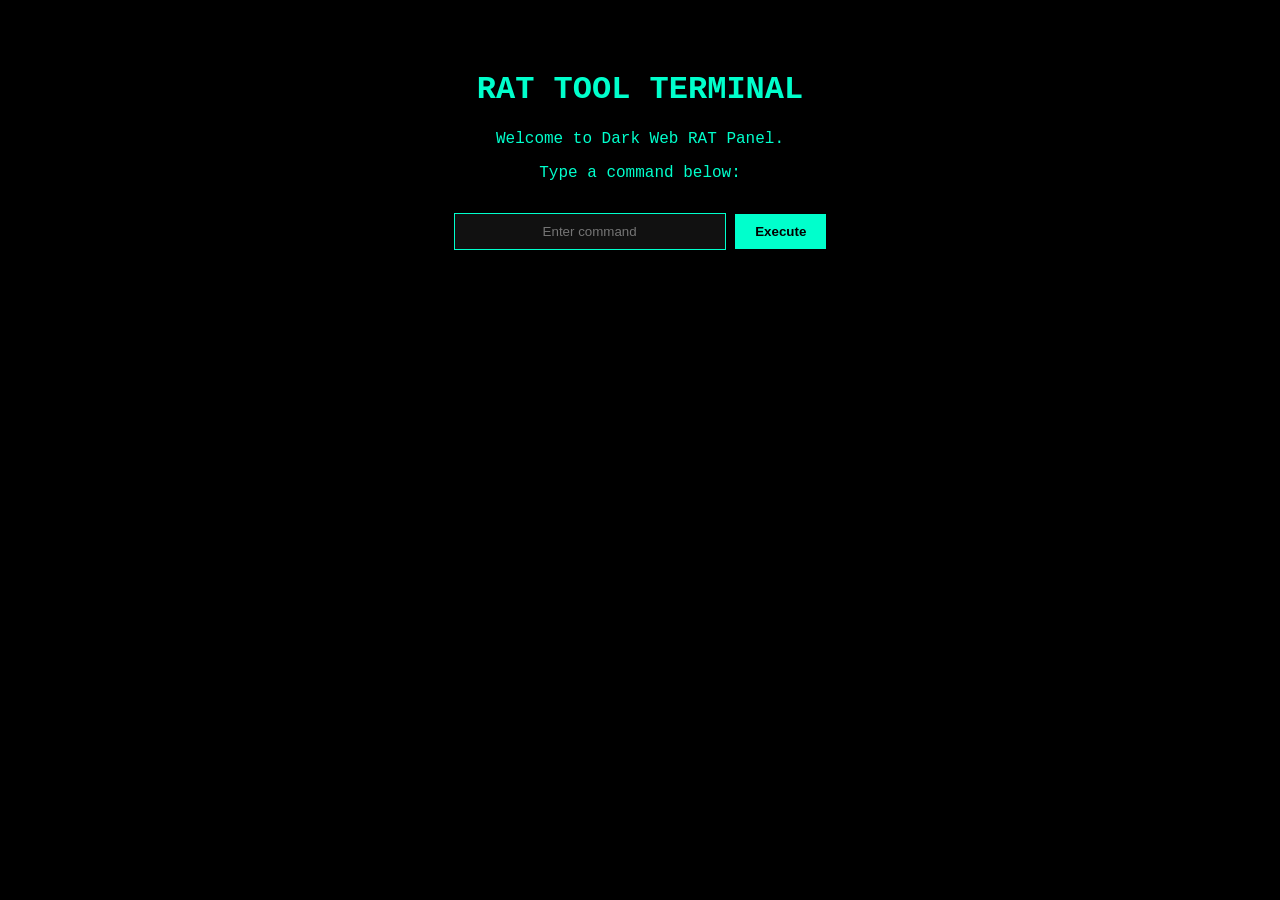
==== panel.html @ 5b63fe6c "Create panel.html" ====
<!DOCTYPE html>
<html lang="en">
<head>
  <meta charset="UTF-8">
  <meta name="viewport" content="width=device-width, initial-scale=1.0">
  <title>RAT Tool Panel</title>
  <link rel="stylesheet" href="style.css">
</head>
<body>
  <div class="container">
    <h1>RAT TOOL TERMINAL</h1>
    <div id="terminal">
      <p>Welcome to Dark Web RAT Panel.</p>
      <p>Type a command below:</p>
      <input type="text" id="command-input" placeholder="Enter command">
      <button onclick="runCommand()">Execute</button>
      <div id="command-output"></div>
    </div>
  </div>

  <script src="script.js"></script>
</body>
</html>
---- style.css ----
body {
  background: #000;
  color: #00ffcc;
  font-family: 'Courier New', monospace;
  margin: 0;
  padding: 0;
}

.container {
  text-align: center;
  padding: 50px;
}

.glitch {
  font-size: 2.2rem;
  text-shadow: 0 0 10px #ff0000, 0 0 20px #00ffcc;
  animation: glitch 1.5s infinite;
}

@keyframes glitch {
  0% { text-shadow: 2px 2px #f00; }
  50% { text-shadow: -2px -2px #0f0; }
  100% { text-shadow: 2px 2px #00f; }
}

input[type="password"], input[type="text"] {
  background: #111;
  border: 1px solid #00ffcc;
  color: #0f0;
  padding: 10px;
  width: 250px;
  margin-top: 15px;
  text-align: center;
}

button {
  background: #00ffcc;
  color: #000;
  font-weight: bold;
  border: none;
  padding: 10px 20px;
  margin-top: 15px;
  cursor: pointer;
  transition: 0.3s ease;
}

button:hover {
  background: #0f0;
}

button:disabled {
  background: #444;
  color: #999;
}

.error {
  color: #f00;
  margin-top: 10px;
}

.terminal {
  padding: 20px;
  height: 90vh;
  background: #111;
  overflow-y: auto;
}

#terminalInput {
  width: 100%;
  padding: 10px;
  border: none;
  background: #000;
  color: #0f0;
  font-size: 1rem;
}

pre {
  text-align: left;
  white-space: pre-wrap;
  word-wrap: break-word;
}
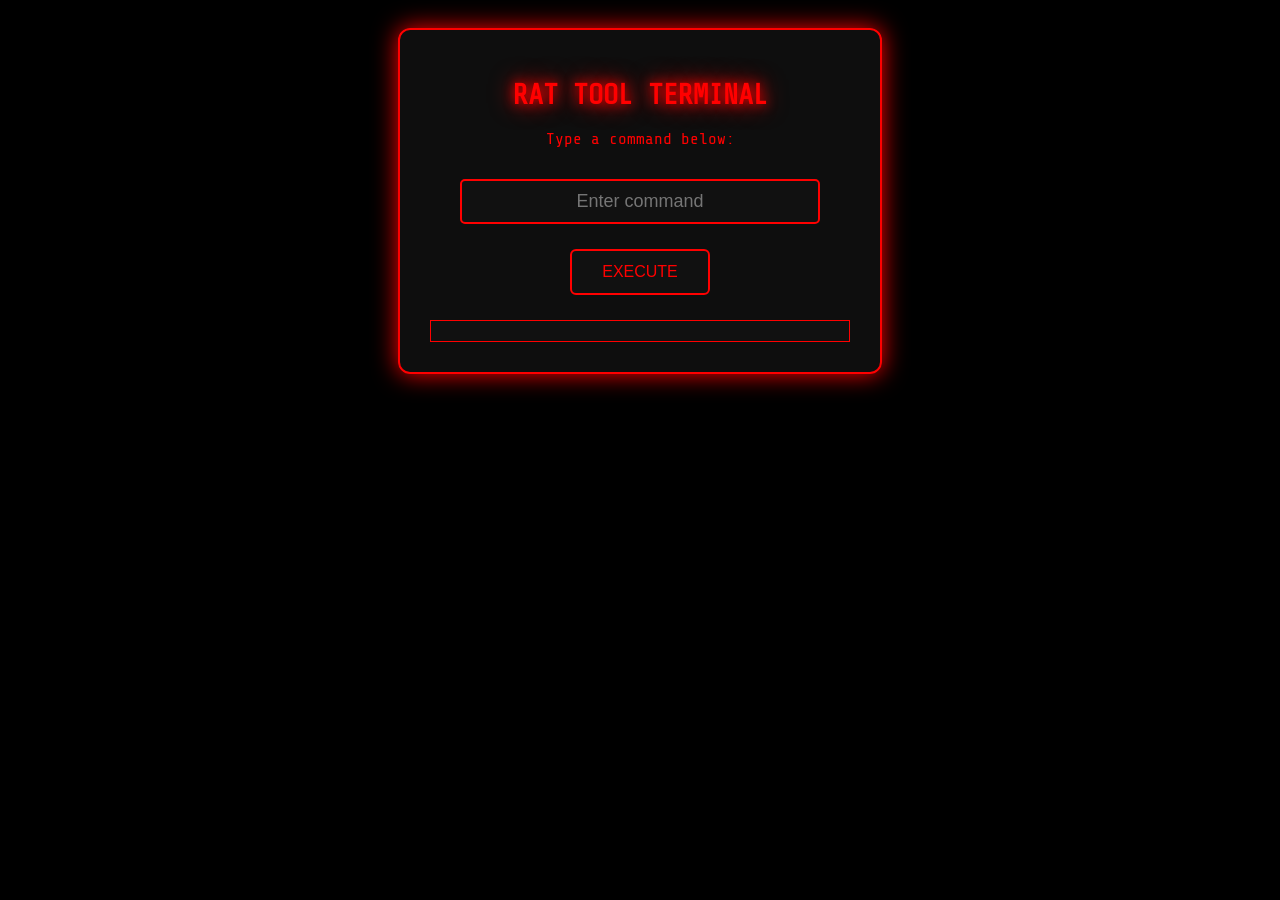
==== commit 4929c0fe: "Update panel.html" ====
--- a/panel.html
+++ b/panel.html
@@ -3,21 +3,17 @@
 <head>
   <meta charset="UTF-8">
   <meta name="viewport" content="width=device-width, initial-scale=1.0">
-  <title>RAT Tool Panel</title>
+  <title>RAT Terminal</title>
   <link rel="stylesheet" href="style.css">
 </head>
 <body>
   <div class="container">
     <h1>RAT TOOL TERMINAL</h1>
-    <div id="terminal">
-      <p>Welcome to Dark Web RAT Panel.</p>
-      <p>Type a command below:</p>
-      <input type="text" id="command-input" placeholder="Enter command">
-      <button onclick="runCommand()">Execute</button>
-      <div id="command-output"></div>
-    </div>
+    <p>Type a command below:</p>
+    <input type="text" id="command-input" placeholder="Enter command">
+    <button onclick="runCommand()">Execute</button>
+    <div id="command-output"></div>
   </div>
-
   <script src="script.js"></script>
 </body>
 </html>
--- a/style.css
+++ b/style.css
@@ -1,81 +1,72 @@
+@import url('https://fonts.googleapis.com/css2?family=Share+Tech+Mono&display=swap');
+
 body {
   background: #000;
-  color: #00ffcc;
-  font-family: 'Courier New', monospace;
-  margin: 0;
-  padding: 0;
+  color: #ff0000;
+  font-family: 'Share Tech Mono', monospace;
+  text-align: center;
+  padding: 20px;
 }
 
 .container {
-  text-align: center;
-  padding: 50px;
+  max-width: 420px;
+  margin: auto;
+  background: rgba(15, 15, 15, 0.95);
+  padding: 30px;
+  border: 2px solid #ff0000;
+  border-radius: 12px;
+  box-shadow: 0 0 25px #ff0000;
 }
 
-.glitch {
-  font-size: 2.2rem;
-  text-shadow: 0 0 10px #ff0000, 0 0 20px #00ffcc;
-  animation: glitch 1.5s infinite;
+h1 {
+  font-size: 28px;
+  text-shadow: 0 0 12px #ff0000, 0 0 25px #ff0000;
 }
 
-@keyframes glitch {
-  0% { text-shadow: 2px 2px #f00; }
-  50% { text-shadow: -2px -2px #0f0; }
-  100% { text-shadow: 2px 2px #00f; }
-}
-
-input[type="password"], input[type="text"] {
+input {
+  width: 80%;
+  padding: 10px;
+  margin: 15px 0;
+  border: 2px solid #ff0000;
   background: #111;
-  border: 1px solid #00ffcc;
-  color: #0f0;
-  padding: 10px;
-  width: 250px;
-  margin-top: 15px;
+  color: #fff;
+  font-size: 18px;
   text-align: center;
+  outline: none;
+  border-radius: 5px;
 }
 
 button {
-  background: #00ffcc;
-  color: #000;
-  font-weight: bold;
-  border: none;
-  padding: 10px 20px;
-  margin-top: 15px;
+  padding: 12px 30px;
+  margin: 10px;
+  background: #111;
+  color: #ff0000;
+  border: 2px solid #ff0000;
   cursor: pointer;
-  transition: 0.3s ease;
+  font-size: 16px;
+  transition: 0.3s;
+  border-radius: 6px;
+  text-transform: uppercase;
 }
 
 button:hover {
-  background: #0f0;
-}
-
-button:disabled {
-  background: #444;
-  color: #999;
+  background: #ff0000;
+  color: #000;
+  box-shadow: 0 0 15px #ff0000;
 }
 
 .error {
-  color: #f00;
-  margin-top: 10px;
+  color: #ff0000;
 }
 
-.terminal {
-  padding: 20px;
-  height: 90vh;
-  background: #111;
-  overflow-y: auto;
+.hidden {
+  display: none;
 }
 
-#terminalInput {
-  width: 100%;
+#command-output {
+  margin-top: 15px;
+  background: #111;
   padding: 10px;
-  border: none;
-  background: #000;
-  color: #0f0;
-  font-size: 1rem;
+  border: 1px solid #ff0000;
+  text-align: left;
 }
-
-pre {
-  text-align: left;
-  white-space: pre-wrap;
-  word-wrap: break-word;
-}
